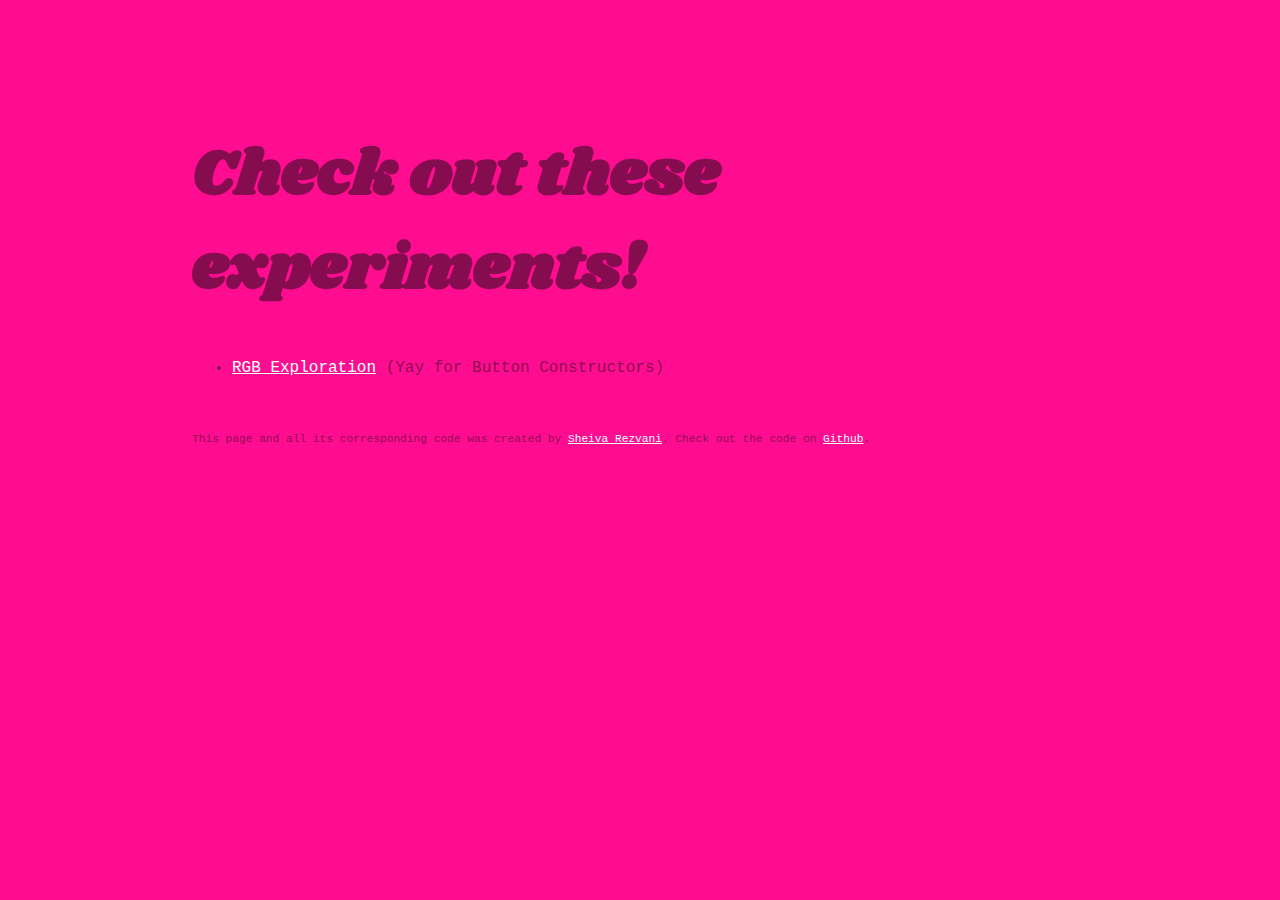
==== index.html @ 8f90080b "Added credit line & links" ====
<html>
<head>
<title>SHEIVA | P5 Experiments </title>
<meta name="viewport" content="width=device-width, initial-scale=1.0">
<link rel="stylesheet" style="text/css" href="main.css">
</head>
<body>
<h1>Check out these experiments!</h1>

<ul>
<li><a href="RGB_Player/index.html">RGB Exploration</a> (Yay for Button Constructors)</li>
</ul>
    
<p>This page and all its corresponding code was created by <a href="http://www.sheiva.com">Sheiva Rezvani</a>. Check out the code on <a href="https://github.com/sheiva/p5_tests02">Github</a>. </p>

</body>
</html>
---- main.css ----
@import url('https://fonts.googleapis.com/css?family=Shrikhand');
body{
    background-color: #FF0D91;
    font-family: "Courier New", monospace, sans-serif;
    color: rgba(12, 12, 12, .5);
    width: 70%;
    margin: 0 auto;
}
h1{
    font-family: 'Shrikhand', cursive;
    font-size: 4em;
    margin-top: 2em;
}
p{
    font-size: .7em;
    margin-top: 5em;
/*    color: darkslategray;*/
}
a{
    color: azure;
}
a:hover{
    text-decoration: none;
}

/*BREAKPOINT!*/
@media screen and (max-width: 640px) {
    body{
        width: 80%;
        margin: 0 auto;
    }
    h1{
        font-size: 2em;
        margin-top: 1em;
    }
}

/*BREAKPOINT! for smaller screens*/
@media only screen and (min-device-width : 320px) and (max-device-width : 480px) {
    body{
        width: 80%;
        margin: 0 auto;
    }
    h1{
        font-size: 2em;
        margin-top: 1em;
    }
}
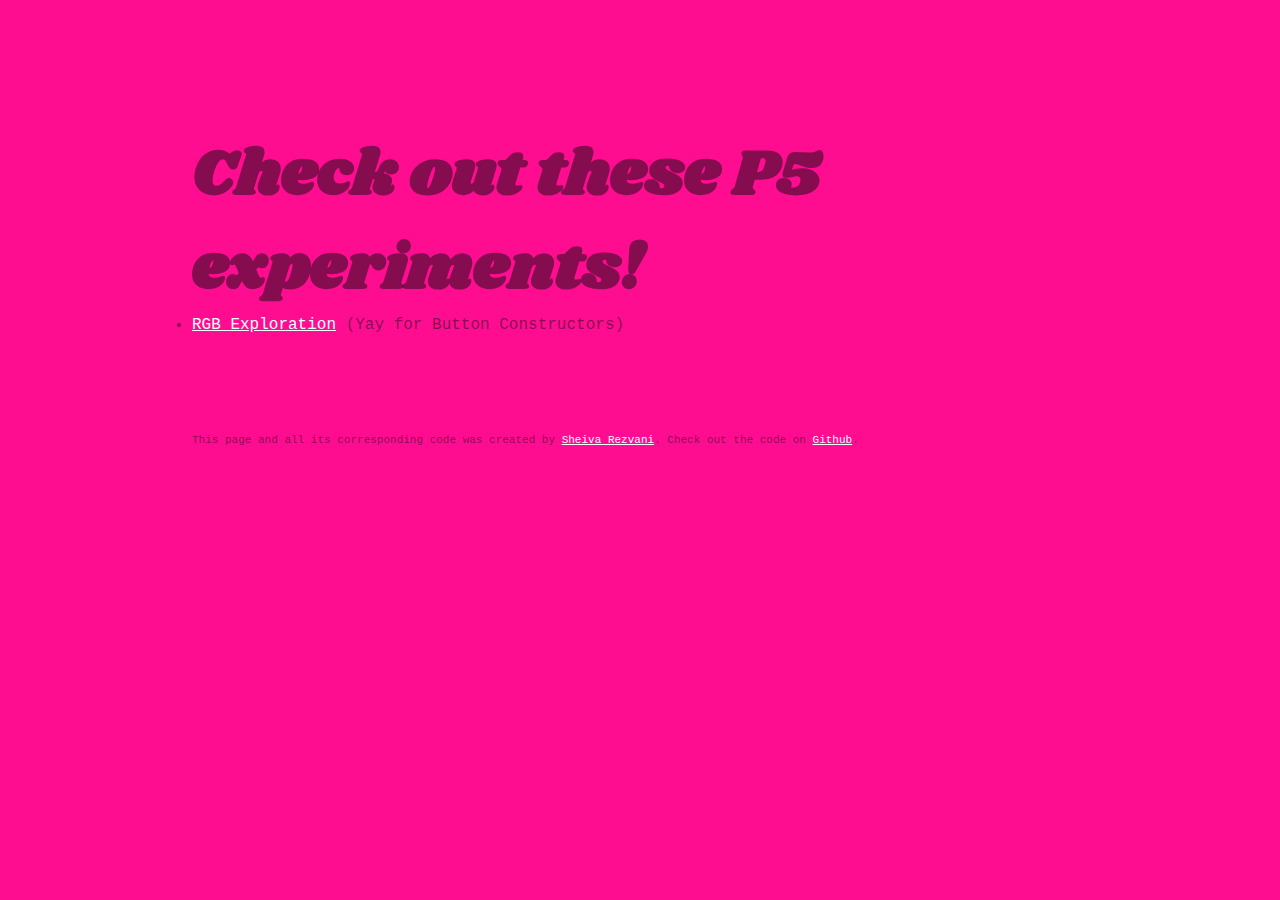
==== commit 803f8bd2: "Added another breakpoint & reset css" ====
--- a/index.html
+++ b/index.html
@@ -5,7 +5,7 @@
 <link rel="stylesheet" style="text/css" href="main.css">
 </head>
 <body>
-<h1>Check out these experiments!</h1>
+<h1>Check out these P5 experiments!</h1>
 
 <ul>
 <li><a href="RGB_Player/index.html">RGB Exploration</a> (Yay for Button Constructors)</li>
--- a/main.css
+++ b/main.css
@@ -1,4 +1,8 @@
 @import url('https://fonts.googleapis.com/css?family=Shrikhand');
+*, html{
+        margin: 0;
+        padding: 0;
+}
 body{
     background-color: #FF0D91;
     font-family: "Courier New", monospace, sans-serif;
@@ -12,8 +16,10 @@
     margin-top: 2em;
 }
 p{
-    font-size: .7em;
-    margin-top: 5em;
+/*    font-size: .7em;*/
+/*    margin-top: 5em;*/
+    font-size: 11px;
+    margin-top: 100px;
 /*    color: darkslategray;*/
 }
 a{
@@ -23,10 +29,39 @@
     text-decoration: none;
 }
 
-/*BREAKPOINT!*/
+/*BREAKPOINT 1!*/
+@media screen and (max-width: 435px) {
+    body{
+        width: 80%;
+        margin: 0 auto;
+    }
+    h1{
+        font-size: 1.75em;
+        margin-top: 1em;
+    }
+}
+
+/*BREAKPOINT 2!*/
 @media screen and (max-width: 640px) {
     body{
         width: 80%;
+        margin: 0 auto;
+    }
+    h1{
+        font-size: 2.5em;
+        margin-top: 1em;
+    }
+}
+
+/*BREAKPOINT! for smaller screens*/
+@media only screen and (min-device-width : 320px) and (max-device-width : 480px) {
+    *, html{
+        margin: 0;
+        padding: 0;
+    }
+    body{
+        width: 80%;
+/*        max-width: 200px;*/
         margin: 0 auto;
     }
     h1{
@@ -34,15 +69,3 @@
         margin-top: 1em;
     }
 }
-
-/*BREAKPOINT! for smaller screens*/
-@media only screen and (min-device-width : 320px) and (max-device-width : 480px) {
-    body{
-        width: 80%;
-        margin: 0 auto;
-    }
-    h1{
-        font-size: 2em;
-        margin-top: 1em;
-    }
-}
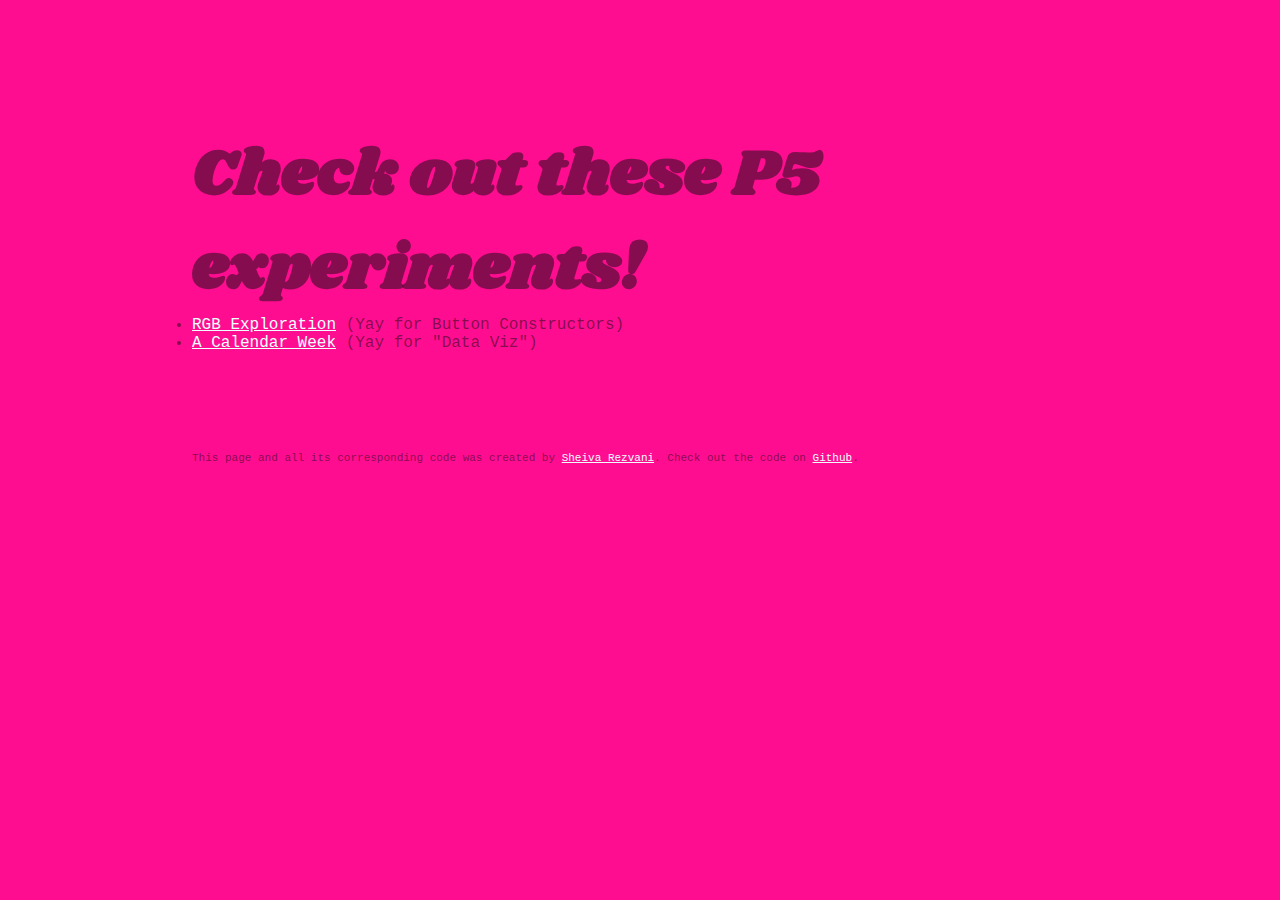
==== commit 05cca893: "Added link to Week Cal display to main page" ====
--- a/index.html
+++ b/index.html
@@ -9,6 +9,7 @@
 
 <ul>
 <li><a href="RGB_Player/index.html">RGB Exploration</a> (Yay for Button Constructors)</li>
+<li><a href="WeekCal/index.html">A Calendar Week</a> (Yay for "Data Viz")</li>
 </ul>
     
 <p>This page and all its corresponding code was created by <a href="http://www.sheiva.com">Sheiva Rezvani</a>. Check out the code on <a href="https://github.com/sheiva/p5_tests02">Github</a>. </p>
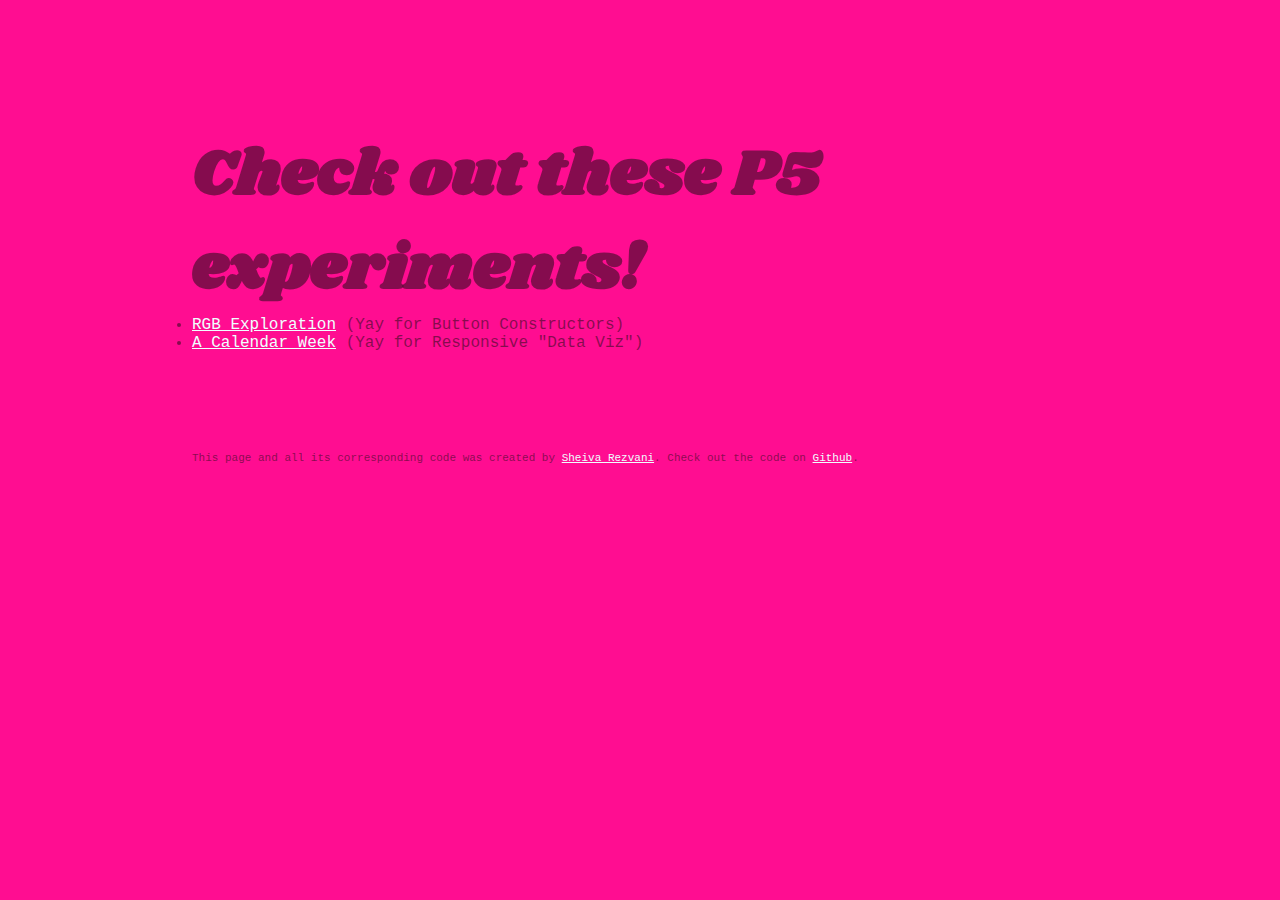
==== commit bcaa16f1: "Added more descriptors" ====
--- a/index.html
+++ b/index.html
@@ -9,7 +9,7 @@
 
 <ul>
 <li><a href="RGB_Player/index.html">RGB Exploration</a> (Yay for Button Constructors)</li>
-<li><a href="WeekCal/index.html">A Calendar Week</a> (Yay for "Data Viz")</li>
+<li><a href="WeekCal/index.html">A Calendar Week</a> (Yay for Responsive "Data Viz")</li>
 </ul>
     
 <p>This page and all its corresponding code was created by <a href="http://www.sheiva.com">Sheiva Rezvani</a>. Check out the code on <a href="https://github.com/sheiva/p5_tests02">Github</a>. </p>
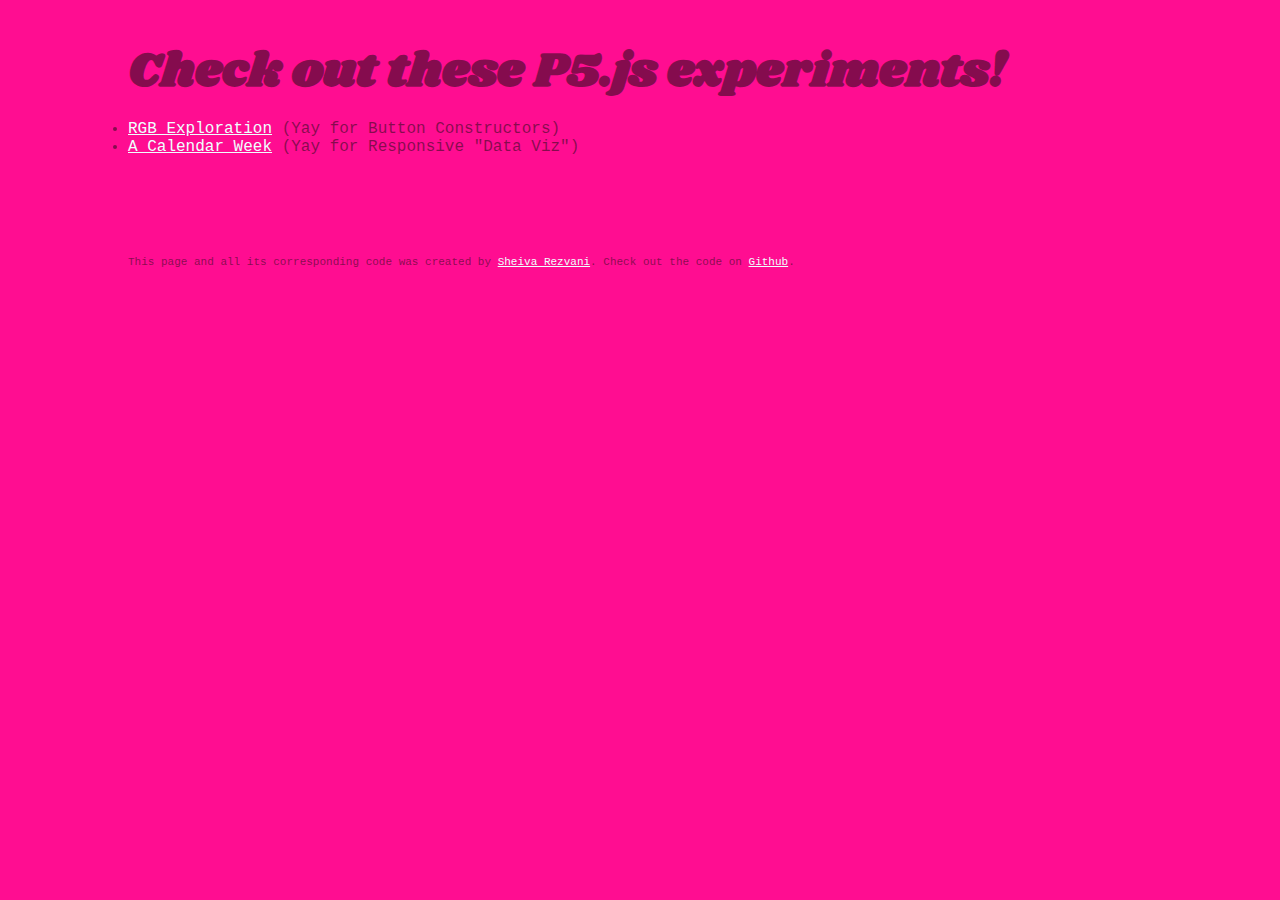
==== commit 31f06786: "Fixing breakpoints and type size ratios" ====
--- a/index.html
+++ b/index.html
@@ -5,7 +5,7 @@
 <link rel="stylesheet" style="text/css" href="main.css">
 </head>
 <body>
-<h1>Check out these P5 experiments!</h1>
+<h1>Check out these P5.js experiments!</h1>
 
 <ul>
 <li><a href="RGB_Player/index.html">RGB Exploration</a> (Yay for Button Constructors)</li>
--- a/main.css
+++ b/main.css
@@ -12,8 +12,10 @@
 }
 h1{
     font-family: 'Shrikhand', cursive;
-    font-size: 4em;
-    margin-top: 2em;
+    font-size: 6em;
+    margin-top: 1em;
+    line-height: 1em;
+    margin-bottom: .5em;
 }
 p{
 /*    font-size: .7em;*/
@@ -42,13 +44,25 @@
 }
 
 /*BREAKPOINT 2!*/
-@media screen and (max-width: 640px) {
+@media screen and (max-width: 900px) {
     body{
         width: 80%;
         margin: 0 auto;
     }
     h1{
         font-size: 2.5em;
+        margin-top: 1em;
+    }
+}
+
+/*BREAKPOINT 2!*/
+@media screen and (max-width: 1367px) {
+    body{
+        width: 80%;
+        margin: 0 auto;
+    }
+    h1{
+        font-size: 3em;
         margin-top: 1em;
     }
 }
@@ -65,7 +79,7 @@
         margin: 0 auto;
     }
     h1{
-        font-size: 2em;
+        font-size: 3em;
         margin-top: 1em;
     }
 }
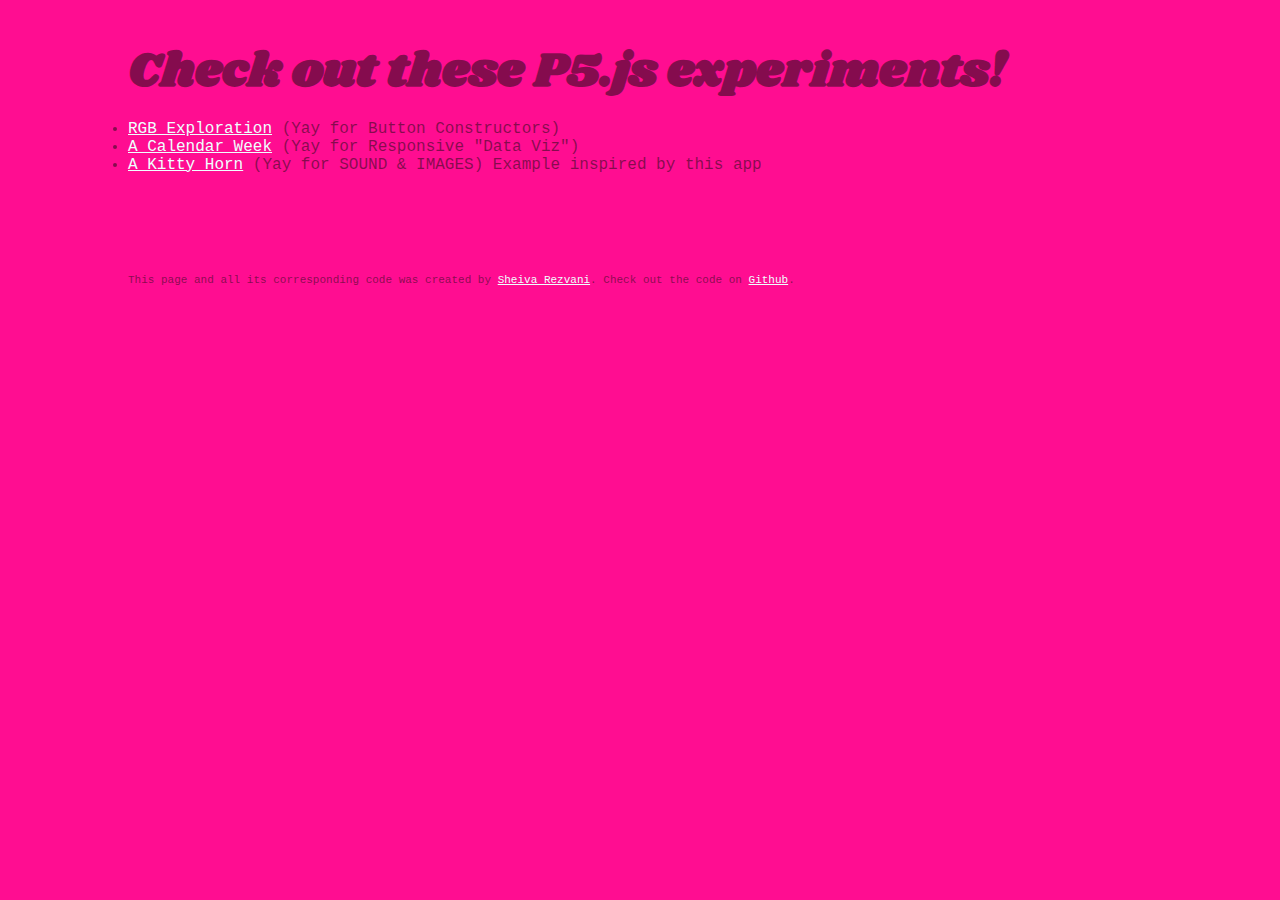
==== commit 4c8259c0: "Added Me Meow Example" ====
--- a/index.html
+++ b/index.html
@@ -10,6 +10,7 @@
 <ul>
 <li><a href="RGB_Player/index.html">RGB Exploration</a> (Yay for Button Constructors)</li>
 <li><a href="WeekCal/index.html">A Calendar Week</a> (Yay for Responsive "Data Viz")</li>
+<li><a href="meowMeowMeoooow/index.html">A Kitty Horn</a> (Yay for SOUND & IMAGES) Example inspired by this app</li>
 </ul>
     
 <p>This page and all its corresponding code was created by <a href="http://www.sheiva.com">Sheiva Rezvani</a>. Check out the code on <a href="https://github.com/sheiva/p5_tests02">Github</a>. </p>
--- a/main.css
+++ b/main.css
@@ -33,6 +33,10 @@
 
 /*BREAKPOINT 1!*/
 @media screen and (max-width: 435px) {
+    *, html, body{
+        margin: 0;
+        padding: 0;
+    }
     body{
         width: 80%;
         margin: 0 auto;
@@ -45,18 +49,26 @@
 
 /*BREAKPOINT 2!*/
 @media screen and (max-width: 900px) {
+    *, html, body{
+        margin: 0;
+        padding: 0;
+    }
     body{
         width: 80%;
         margin: 0 auto;
     }
     h1{
-        font-size: 2.5em;
+        font-size: 3em;
         margin-top: 1em;
     }
 }
 
-/*BREAKPOINT 2!*/
+/*BREAKPOINT 3!*/
 @media screen and (max-width: 1367px) {
+    *, html, body{
+        margin: 0;
+        padding: 0;
+    }
     body{
         width: 80%;
         margin: 0 auto;
@@ -79,7 +91,7 @@
         margin: 0 auto;
     }
     h1{
-        font-size: 3em;
+        font-size: 2em;
         margin-top: 1em;
     }
 }
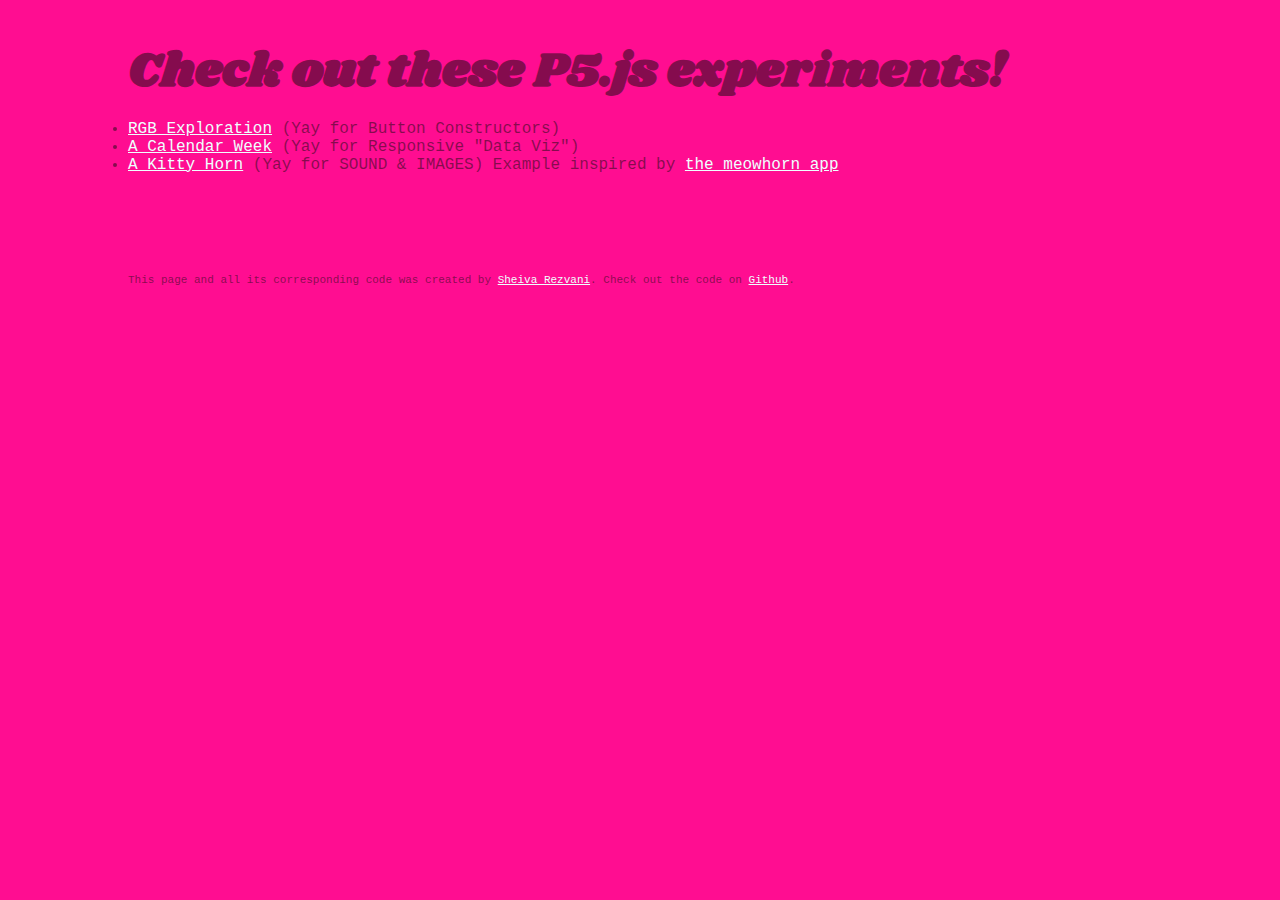
==== commit 13455151: "Added inspiration credit" ====
--- a/index.html
+++ b/index.html
@@ -10,7 +10,7 @@
 <ul>
 <li><a href="RGB_Player/index.html">RGB Exploration</a> (Yay for Button Constructors)</li>
 <li><a href="WeekCal/index.html">A Calendar Week</a> (Yay for Responsive "Data Viz")</li>
-<li><a href="meowMeowMeoooow/index.html">A Kitty Horn</a> (Yay for SOUND & IMAGES) Example inspired by this app</li>
+<li><a href="meowMeowMeoooow/index.html">A Kitty Horn</a> (Yay for SOUND & IMAGES) Example inspired by <a href="https://itunes.apple.com/us/app/meowhorn/id1127488741?mt=8">the meowhorn app</a></li>
 </ul>
     
 <p>This page and all its corresponding code was created by <a href="http://www.sheiva.com">Sheiva Rezvani</a>. Check out the code on <a href="https://github.com/sheiva/p5_tests02">Github</a>. </p>
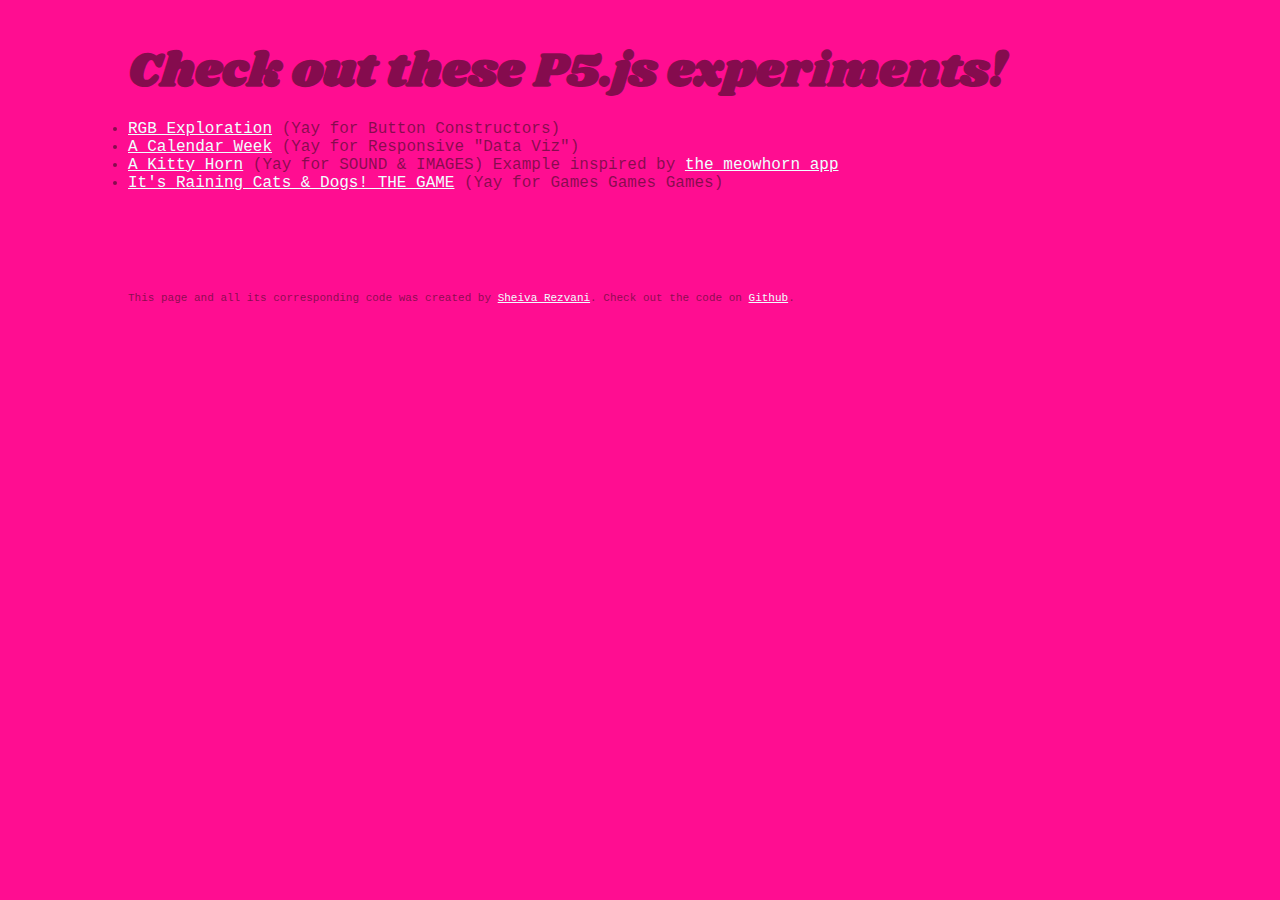
==== commit 22b1501e: "added game example, raining cats and dogs" ====
--- a/index.html
+++ b/index.html
@@ -11,6 +11,7 @@
 <li><a href="RGB_Player/index.html">RGB Exploration</a> (Yay for Button Constructors)</li>
 <li><a href="WeekCal/index.html">A Calendar Week</a> (Yay for Responsive "Data Viz")</li>
 <li><a href="meowMeowMeoooow/index.html">A Kitty Horn</a> (Yay for SOUND & IMAGES) Example inspired by <a href="https://itunes.apple.com/us/app/meowhorn/id1127488741?mt=8">the meowhorn app</a></li>
+<li><a href="RainingCatsDogsGame/index.html">It's Raining Cats &amp; Dogs! THE GAME</a> (Yay for Games Games Games)</li>
 </ul>
     
 <p>This page and all its corresponding code was created by <a href="http://www.sheiva.com">Sheiva Rezvani</a>. Check out the code on <a href="https://github.com/sheiva/p5_tests02">Github</a>. </p>
